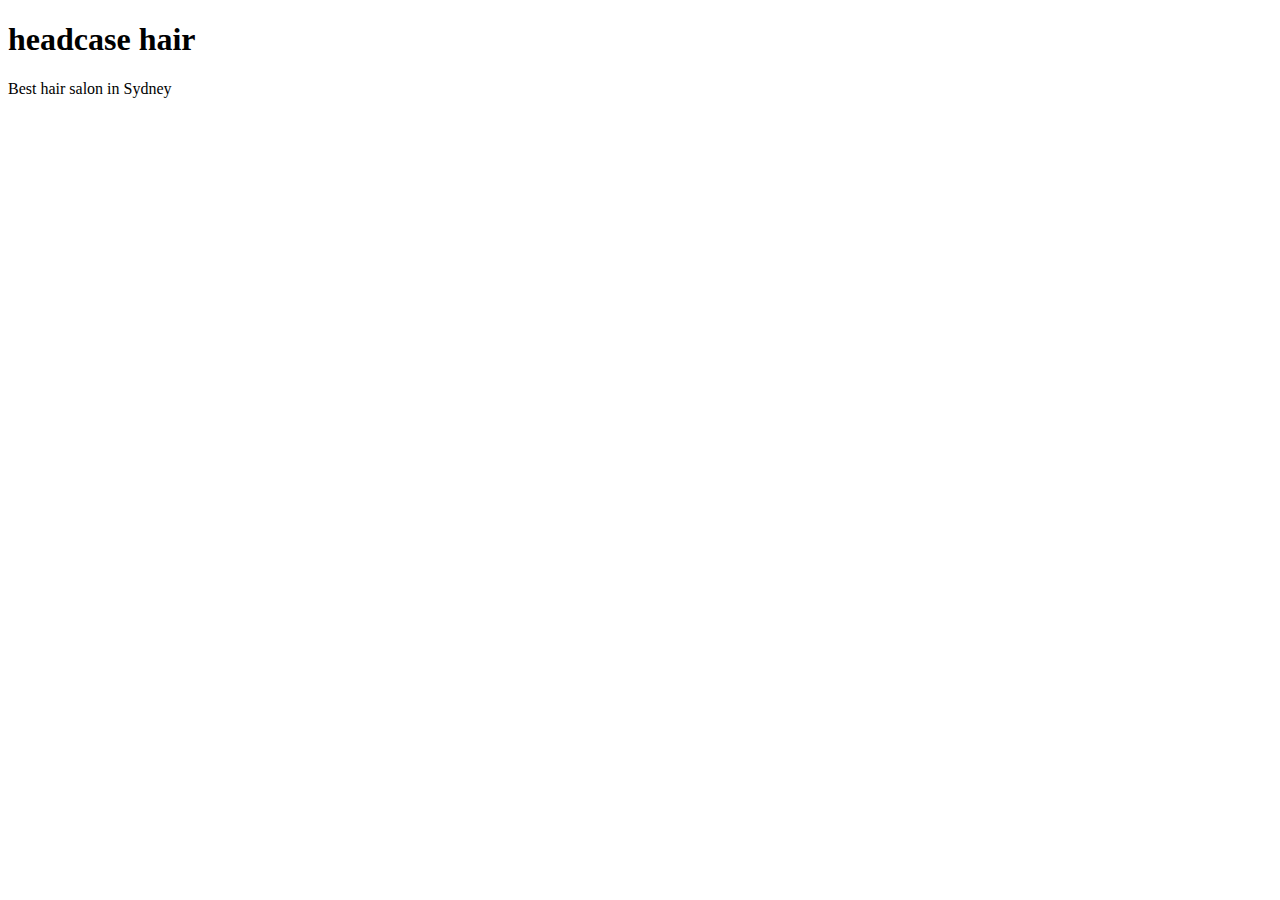
==== unit_1/index.html @ fa88c3bf "syncing new repo" ====
<!DOCTYPE html>
<html>
<head>
	<link rel="stylesheet" type="text/css" href="css/style.css">
	<title>headcase hair</title>
</head>
<body>
	<h1>headcase hair</h1>
	<p>Best hair salon in Sydney</p>

</body>
</html>
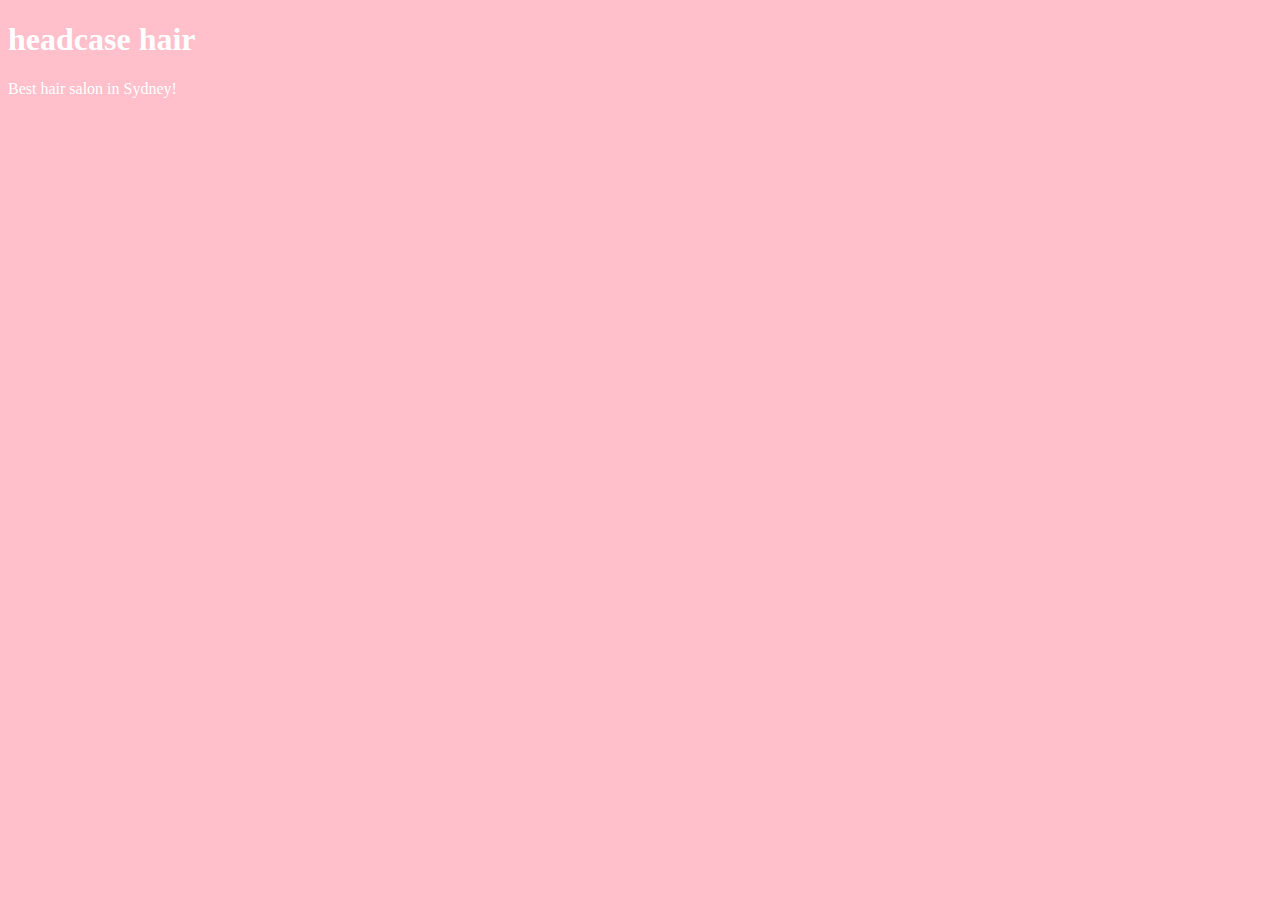
==== commit a7d2664a: "tweak" ====
--- a/unit_1/index.html
+++ b/unit_1/index.html
@@ -1,12 +1,11 @@
 <!DOCTYPE html>
 <html>
 <head>
-	<link rel="stylesheet" type="text/css" href="css/style.css">
+	<link rel="stylesheet" type="text/css" href="CSS/style.css">
 	<title>headcase hair</title>
 </head>
 <body>
 	<h1>headcase hair</h1>
-	<p>Best hair salon in Sydney</p>
-
+	<p>Best hair salon in Sydney!</p>
 </body>
 </html>--- a/unit_1/CSS/style.css
+++ b/unit_1/CSS/style.css
@@ -0,0 +1,7 @@
+body {
+	background-color:pink;
+}
+
+h1, p {
+	color:white;
+}